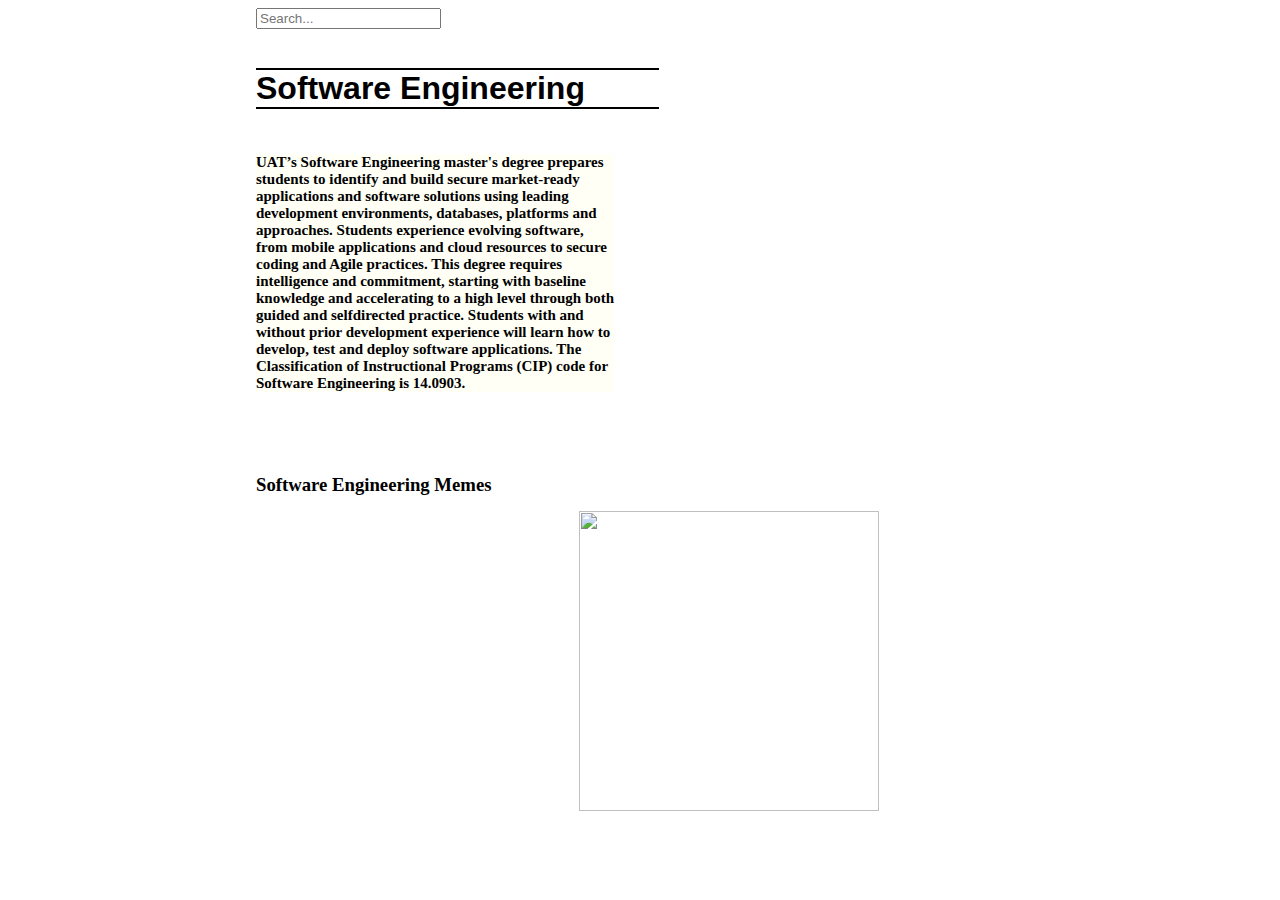
==== index.html @ 4352dcfe "Add files via upload" ====
<!--Josue Joseph-->
<!DOCTYPE html>

<html lang="en">
    
    <head>
        <title>Index</title>
        <meta charset="UTF-8" name="viewport" content="width=device-width, initial-scale=1.0">
    </head>

<!--header element includes a library of options like search bar and clickable links-->
    <header>
        <input id="search" type="text" placeholder="Search..."> 
    </header><br>

    <body>

        <!--info div provides information about software engineering--> 
        <div id="einfo">
        <h1>Software Engineering</h1>
        <h2>UAT’s Software Engineering master's degree prepares students to identify and build secure market-ready applications and
            software solutions using leading development environments, databases, platforms and approaches. Students experience
            evolving software, from mobile applications and cloud resources to secure coding and Agile practices. This degree requires
            intelligence and commitment, starting with baseline knowledge and accelerating to a high level through both guided and selfdirected practice. Students with and without prior development experience will learn how to develop, test and deploy software
            applications. The Classification of Instructional Programs (CIP) code for Software Engineering is 14.0903.
        </h2>
        </div><br>

        <!--info div provides information about software engineering--> 
        <div>

            <h3>Software Engineering Memes</h3>
            <p id="memes">        
            <img src="60d33beaf630caf8b8625819_ojVfiY9N9W7SNblUwsMuRdEHfZaK7gTn4I8oA596jsQz0gHhJ0msEceYVq2C5afZ4rDCvhqx1EEedzTz664Vi3aDScXL2jnzV_uuWriJbW-wldzhpJDT-TNOPvgusibLRCqaY5pJ.png" alt="">
            </p>  
    
        </div>
    </body><br>

    <footer></footer>

    <style>
        body{
            background-color: rgb(255, 255, 255);
            margin-left: 20%;
            margin-right: 10%;
        }
        .menuBar{
            background-size: 20%;
            margin-bottom: 1%;
        }
        h1{
            text-align: left;
            margin-bottom: 5%;
            border-top: solid;
            border-bottom: solid;
            border-width: 2px;
            margin-right: 55%;
            font-family: 'Franklin Gothic Medium', 'Arial Narrow', Arial, sans-serif;

        }
        h2{
            text-align: left;
            font-size: 15px;
            margin-right: 60%;
            background-color: rgb(255, 255, 246);
            font-style: 2%;
            margin-bottom: 5%;

        }
        p{
            width: 60%;
            margin-top: 5%;
            margin-bottom: 5%;
            font-size: 20px;
            display: inline-block;
            margin-right: 2%;

        }
        .list{
            border-width: 1px;
            margin-bottom: 5%;
            margin-right: 10%;
            padding: 50px;
            margin-left: -5%;
        }
        img{
            width: 300px;
            height: 300px;
            margin-left: 60%;
            margin-top: -9%;
        }
        div h1{
            text-align: left;
            margin-bottom: 5%;
            border-top: solid;
            border-bottom: solid;
            border-width: 2px;
            margin-right: 55%;
            font-family: 'Franklin Gothic Medium', 'Arial Narrow', Arial, sans-serif;
        }
        div h2{
            text-align: left;
            font-size: 15px;
            margin-right: 60%;
            background-color: rgb(255, 255, 246);
            font-style: 2%;
            margin-bottom: 5%;

        }
        div h3 {
            
        }
        div .memes {
            width: 300px;
            height: 200px;
            margin-left: 60%;
            margin-top: -9%;
        }
        div .meme_slide {
            width: 300px;
            height: 200px;
            margin-left: 60%;
            margin-top: -9%;
        }


    </style>
</html>
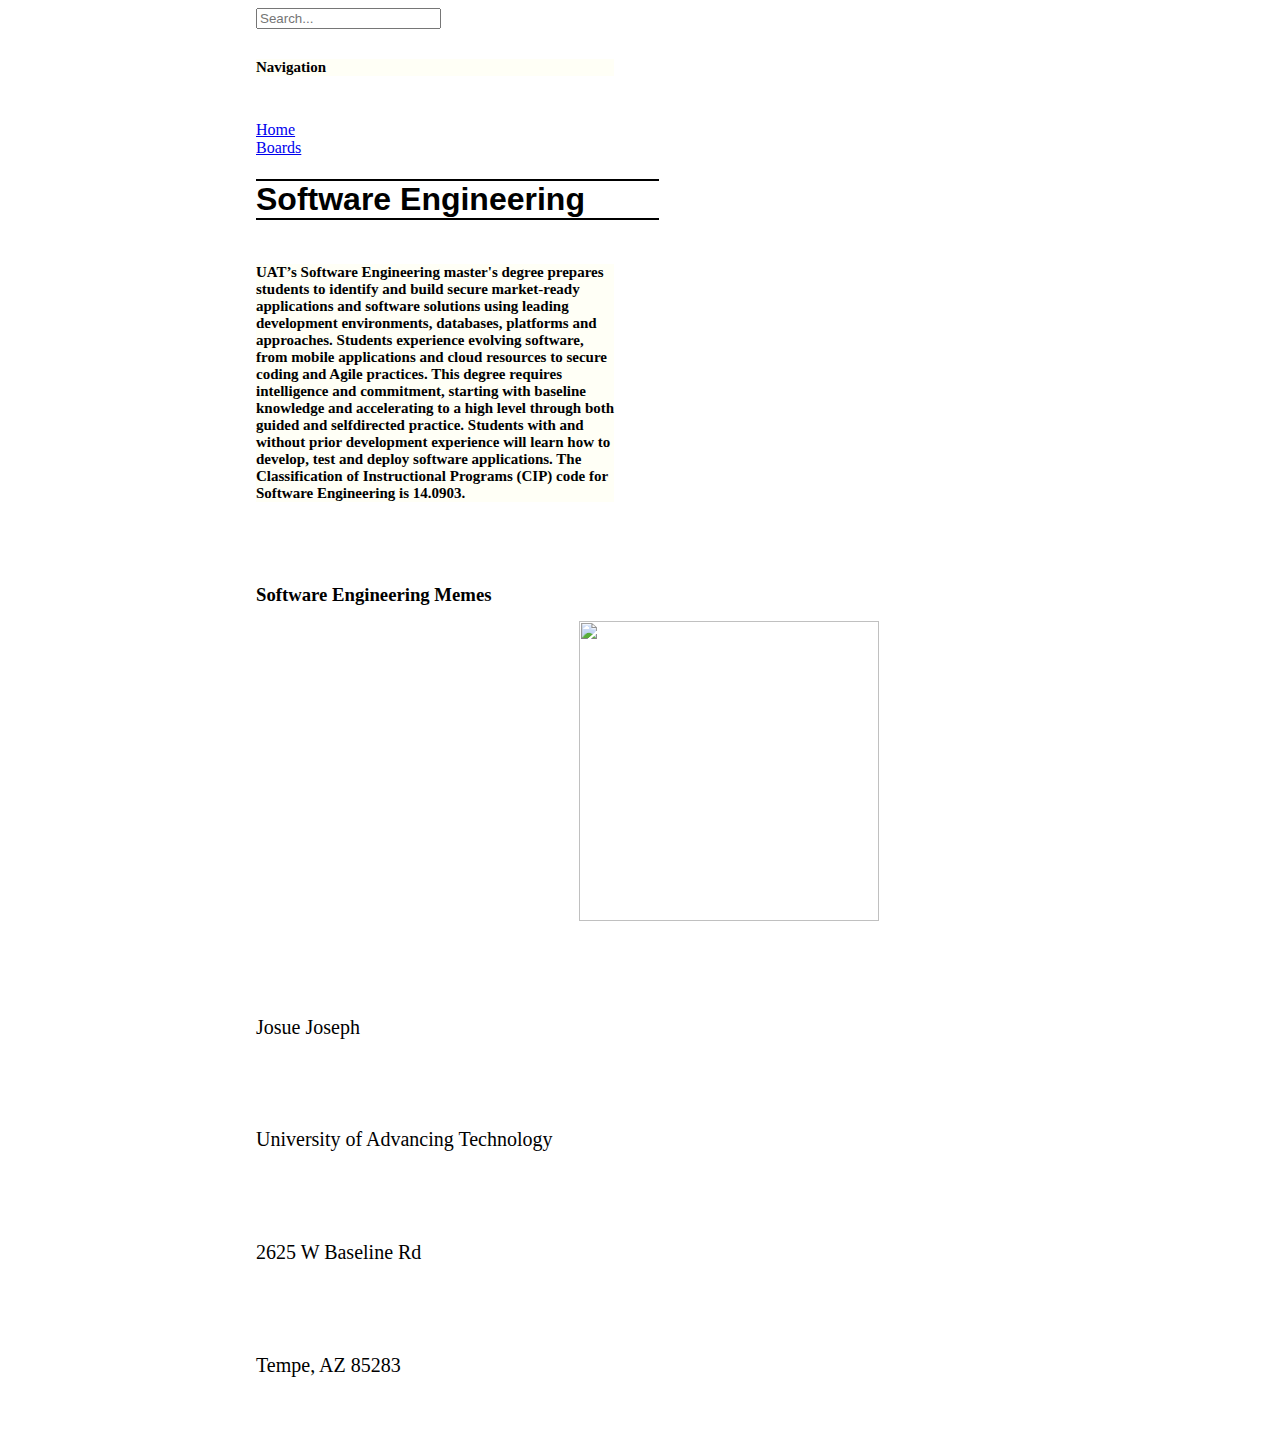
==== commit 87aa3bb4: "Add files via upload" ====
--- a/index.html
+++ b/index.html
@@ -1,4 +1,4 @@
-<!--Josue Joseph-->
+<!--07/02/2023-->
 <!DOCTYPE html>
 
 <html lang="en">
@@ -8,12 +8,20 @@
         <meta charset="UTF-8" name="viewport" content="width=device-width, initial-scale=1.0">
     </head>
 
-<!--header element includes a library of options like search bar and clickable links-->
+    <body>
+
+<!--header element includes a library of options like search bar and clickable links-->        
     <header>
         <input id="search" type="text" placeholder="Search..."> 
     </header><br>
+    <nav>
+        <h2>Navigation</h2>
+        <a href="./index.html">Home</a><br>
+        <a href="./boards.html">Boards</a><br>
+    </nav>
+    
 
-    <body>
+
 
         <!--info div provides information about software engineering--> 
         <div id="einfo">
@@ -35,9 +43,16 @@
             </p>  
     
         </div>
+        
+        <footer>
+            <P>Josue Joseph</P><br>
+            <p>University of Advancing Technology</p><br>
+            <p>2625 W Baseline Rd</p><br>
+            <p>Tempe, AZ 85283</p><br>
+        </footer> 
+           
     </body><br>
 
-    <footer></footer>
 
     <style>
         body{
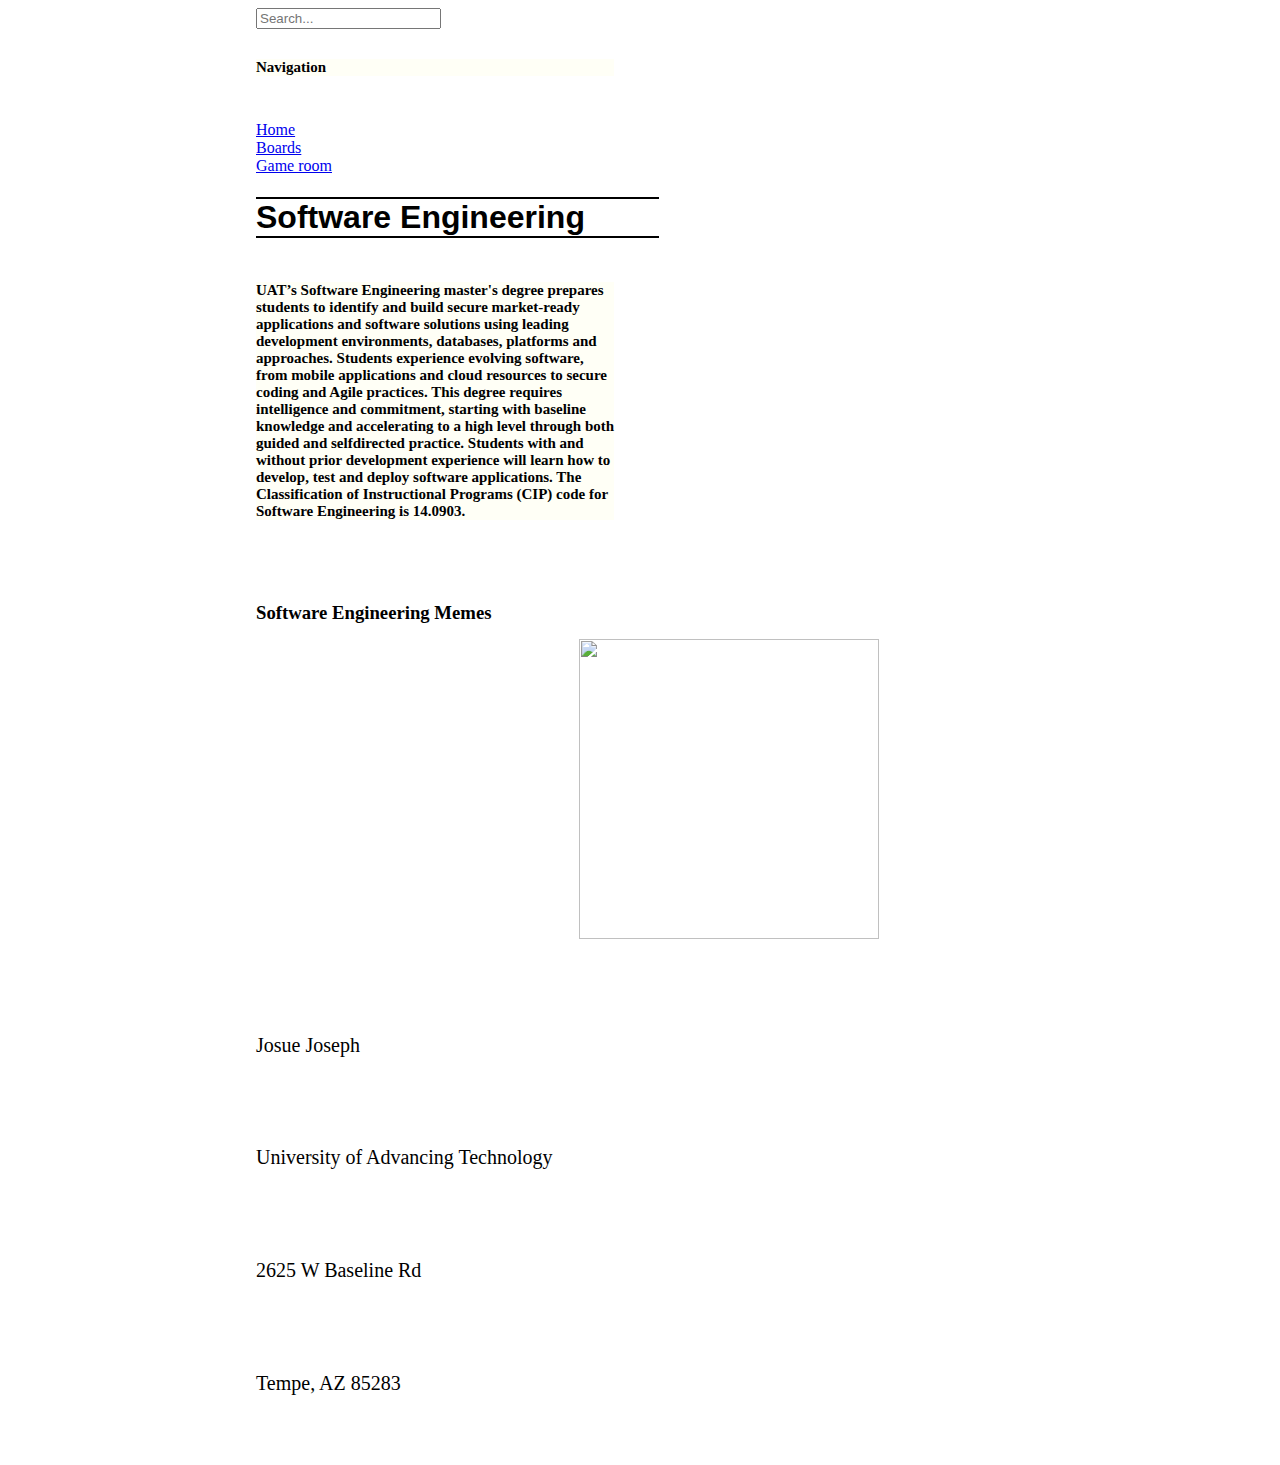
==== commit d5adb8ea: "Add files via upload" ====
--- a/index.html
+++ b/index.html
@@ -18,6 +18,7 @@
         <h2>Navigation</h2>
         <a href="./index.html">Home</a><br>
         <a href="./boards.html">Boards</a><br>
+        <a href="./game.html">Game room</a>
     </nav>
     
 
@@ -43,6 +44,9 @@
             </p>  
     
         </div>
+
+
+
         
         <footer>
             <P>Josue Joseph</P><br>
@@ -126,6 +130,7 @@
         div h3 {
             
         }
+        
         div .memes {
             width: 300px;
             height: 200px;
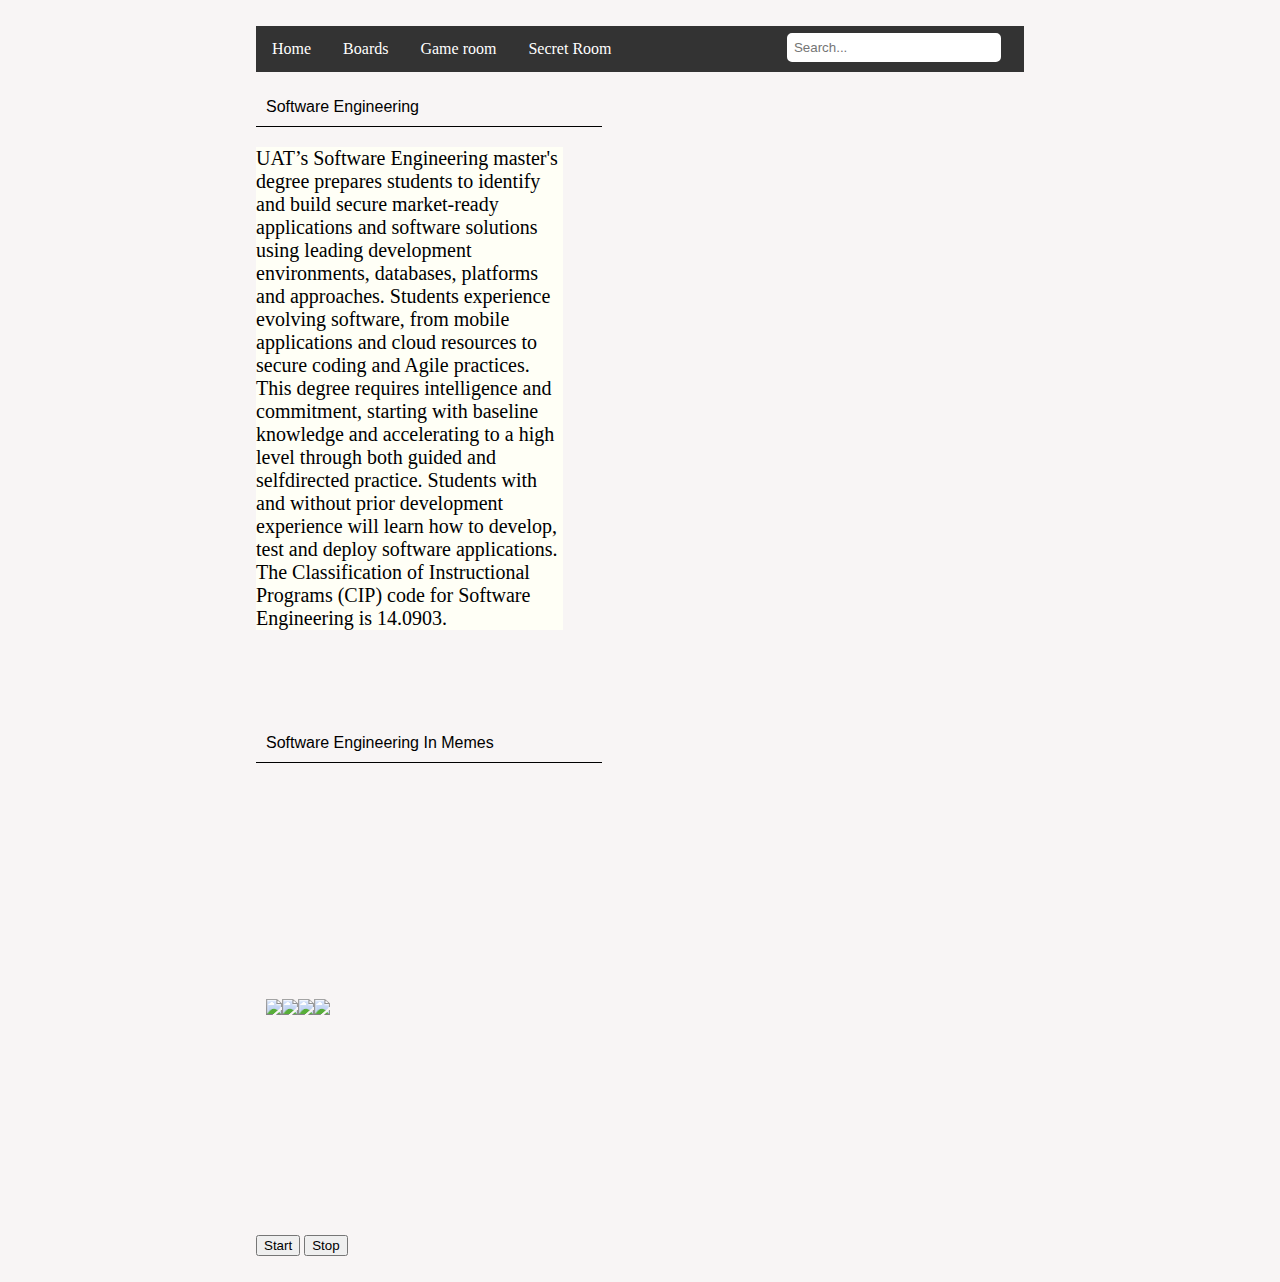
==== commit 0e1d4673: "Add files via upload" ====
--- a/index.html
+++ b/index.html
@@ -1,149 +1,107 @@
 <!--07/02/2023-->
 <!DOCTYPE html>
-
 <html lang="en">
     
     <head>
         <title>Index</title>
+        <link rel="stylesheet" href="main.css">
+        <link rel="stylesheet" href="button.css">
         <meta charset="UTF-8" name="viewport" content="width=device-width, initial-scale=1.0">
+        <script type="text/javascript" src="button.js"></script>
+        <link rel="stylesheet" href="main.css">
     </head>
+    
+            <!--navigation bar-->
+            <ul class="navigation">
+                <li><a href="./index.html">Home</a></li>
+                <li><a href="./boards.html">Boards</a></li>
+                <li><a href="./game.html">Game room</a></li>
+                <li><a href="strings.html">Secret Room</a></li>
+                <input class="search" type="text" placeholder="Search...">
+            </ul>
 
     <body>
-
-<!--header element includes a library of options like search bar and clickable links-->        
-    <header>
-        <input id="search" type="text" placeholder="Search..."> 
-    </header><br>
-    <nav>
-        <h2>Navigation</h2>
-        <a href="./index.html">Home</a><br>
-        <a href="./boards.html">Boards</a><br>
-        <a href="./game.html">Game room</a>
-    </nav>
-    
-
-
-
-        <!--info div provides information about software engineering--> 
-        <div id="einfo">
-        <h1>Software Engineering</h1>
-        <h2>UAT’s Software Engineering master's degree prepares students to identify and build secure market-ready applications and
+        <!--div provides information about software engineering--> 
+        <div>
+        <p class="infoTitle">Software Engineering</p>
+        <p class="infoBox">UAT’s Software Engineering master's degree prepares students to identify and build secure market-ready applications and
             software solutions using leading development environments, databases, platforms and approaches. Students experience
             evolving software, from mobile applications and cloud resources to secure coding and Agile practices. This degree requires
             intelligence and commitment, starting with baseline knowledge and accelerating to a high level through both guided and selfdirected practice. Students with and without prior development experience will learn how to develop, test and deploy software
             applications. The Classification of Instructional Programs (CIP) code for Software Engineering is 14.0903.
-        </h2>
+        </p>
         </div><br>
 
         <!--info div provides information about software engineering--> 
+        <p class="boxTitle" >Software Engineering In Memes</p><br>
+        <div class="imageBox">
+            <img src="60d33beaf630caf8b8625819_ojVfiY9N9W7SNblUwsMuRdEHfZaK7gTn4I8oA596jsQz0gHhJ0msEceYVq2C5afZ4rDCvhqx1EEedzTz664Vi3aDScXL2jnzV_uuWriJbW-wldzhpJDT-TNOPvgusibLRCqaY5pJ.png">
+            <img src="60d33beaf630caf8b8625819_ojVfiY9N9W7SNblUwsMuRdEHfZaK7gTn4I8oA596jsQz0gHhJ0msEceYVq2C5afZ4rDCvhqx1EEedzTz664Vi3aDScXL2jnzV_uuWriJbW-wldzhpJDT-TNOPvgusibLRCqaY5pJ.png">
+            <img src="60d33beaf630caf8b8625819_ojVfiY9N9W7SNblUwsMuRdEHfZaK7gTn4I8oA596jsQz0gHhJ0msEceYVq2C5afZ4rDCvhqx1EEedzTz664Vi3aDScXL2jnzV_uuWriJbW-wldzhpJDT-TNOPvgusibLRCqaY5pJ.png">
+            <img src="60d33beaf630caf8b8625819_ojVfiY9N9W7SNblUwsMuRdEHfZaK7gTn4I8oA596jsQz0gHhJ0msEceYVq2C5afZ4rDCvhqx1EEedzTz664Vi3aDScXL2jnzV_uuWriJbW-wldzhpJDT-TNOPvgusibLRCqaY5pJ.png">
+        </div><br>
+
         <div>
+            <button class="startBtn" onclick="startMoving(event)">Start</button>
+            <button class="stopBtn" onclick="stopMoving(event)">Stop</button>
+        </div>
+        
+        
 
-            <h3>Software Engineering Memes</h3>
-            <p id="memes">        
-            <img src="60d33beaf630caf8b8625819_ojVfiY9N9W7SNblUwsMuRdEHfZaK7gTn4I8oA596jsQz0gHhJ0msEceYVq2C5afZ4rDCvhqx1EEedzTz664Vi3aDScXL2jnzV_uuWriJbW-wldzhpJDT-TNOPvgusibLRCqaY5pJ.png" alt="">
-            </p>  
-    
+        <div class="footer">
+            <p>Josue Joseph
+            University of Advancing Technology
+            2625 W Baseline Rd
+            Tempe, AZ 85283</p>
         </div>
 
-
-
-        
-        <footer>
-            <P>Josue Joseph</P><br>
-            <p>University of Advancing Technology</p><br>
-            <p>2625 W Baseline Rd</p><br>
-            <p>Tempe, AZ 85283</p><br>
-        </footer> 
            
     </body><br>
+</html>
+<script>
+    // Meme image element reference
+var imageBox = document.querySelector('.imageBox');
 
+// Start button element reference
+var startBtn = document.querySelector('.startBtn');
 
-    <style>
-        body{
-            background-color: rgb(255, 255, 255);
-            margin-left: 20%;
-            margin-right: 10%;
-        }
-        .menuBar{
-            background-size: 20%;
-            margin-bottom: 1%;
-        }
-        h1{
-            text-align: left;
-            margin-bottom: 5%;
-            border-top: solid;
-            border-bottom: solid;
-            border-width: 2px;
-            margin-right: 55%;
-            font-family: 'Franklin Gothic Medium', 'Arial Narrow', Arial, sans-serif;
+// Stop button element reference
+var stopBtn = document.querySelector('.stopBtn');
 
-        }
-        h2{
-            text-align: left;
-            font-size: 15px;
-            margin-right: 60%;
-            background-color: rgb(255, 255, 246);
-            font-style: 2%;
-            margin-bottom: 5%;
+// Interval for moving the image
+var moveInterval;
 
-        }
-        p{
-            width: 60%;
-            margin-top: 5%;
-            margin-bottom: 5%;
-            font-size: 20px;
-            display: inline-block;
-            margin-right: 2%;
+// Function to start moving the meme image
+function startMoving(event) {
+    // Prevent default button click behavior
+    event.preventDefault();
 
-        }
-        .list{
-            border-width: 1px;
-            margin-bottom: 5%;
-            margin-right: 10%;
-            padding: 50px;
-            margin-left: -5%;
-        }
-        img{
-            width: 300px;
-            height: 300px;
-            margin-left: 60%;
-            margin-top: -9%;
-        }
-        div h1{
-            text-align: left;
-            margin-bottom: 5%;
-            border-top: solid;
-            border-bottom: solid;
-            border-width: 2px;
-            margin-right: 55%;
-            font-family: 'Franklin Gothic Medium', 'Arial Narrow', Arial, sans-serif;
-        }
-        div h2{
-            text-align: left;
-            font-size: 15px;
-            margin-right: 60%;
-            background-color: rgb(255, 255, 246);
-            font-style: 2%;
-            margin-bottom: 5%;
+    // Disable the start button and enable the stop button
+    startBtn.disabled = true;
+    stopBtn.disabled = false;
 
-        }
-        div h3 {
-            
-        }
-        
-        div .memes {
-            width: 300px;
-            height: 200px;
-            margin-left: 60%;
-            margin-top: -9%;
-        }
-        div .meme_slide {
-            width: 300px;
-            height: 200px;
-            margin-left: 60%;
-            margin-top: -9%;
-        }
+    // Start moving the meme image every second
+    moveInterval = setInterval(function () {
+        // Generate random x and y translations
+        var x = Math.random() * window.innerWidth;
+        var y = Math.random() * window.innerHeight;
 
+        // Apply translations to the meme image
+        imageBox.style.transform = 'translate(' + x + 'px, ' + y + 'px)';
+    }, 1000);
+}
 
-    </style>
-</html>+// Function to stop moving the meme image
+function stopMoving(event) {
+    // Prevent default button click behavior
+    event.preventDefault();
+
+    // Disable the stop button and enable the start button
+    stopBtn.disabled = true;
+    startBtn.disabled = false;
+
+    // Stop moving the meme image
+    clearInterval(moveInterval);
+}
+
+</script>--- a/main.css
+++ b/main.css
@@ -0,0 +1,105 @@
+.navigation {
+    list-style-type: none;
+    margin: 0;
+    padding: 0;
+    overflow: hidden;
+    background-color: hsl(0, 0%, 20%);
+    width: 100%;
+}
+
+.navigation li {
+    float: left;
+}
+
+.navigation li a {
+    display: block;
+    color: white;
+    text-align: center;
+    padding: 14px 16px;
+    text-decoration: none;
+}
+
+.navigation li a:hover {
+    background-color: #111;
+}
+
+body{
+    background-color: rgb(248, 245, 245);
+    margin-left: 20%;
+    margin-right: 20%;
+    margin-top: 2%;
+}
+.boxTitle {
+    text-align: left;
+    border-bottom: solid;
+    margin-top: 5%;
+    border-width: 1px;
+    margin-right: 55%;
+    padding: 10px;
+    font-family: 'Franklin Gothic Medium', 'Arial Narrow', Arial, sans-serif;
+}
+.infoTitle{
+    text-align: left;
+    border-bottom: solid;
+    border-width: 1px;
+    margin-right: 55%;
+    padding: 10px;
+    font-family: 'Franklin Gothic Medium', 'Arial Narrow', Arial, sans-serif;
+}
+
+.infoBox {
+    text-align: left;
+    font-size: 20px;
+    margin-right: 60%;
+    background-color: rgb(255, 255, 246);
+    margin-bottom: 5%;
+}
+
+.footer {
+position: fixed;
+width: 100%;
+background-color: rgb(255, 255, 255);
+color: rgb(0, 0, 0);
+text-align: center;
+margin-top: 92%;
+}
+
+.search {
+    border: 2px solid #ffffff;
+    padding: 5px;
+    height: 15px;
+    width: 200px;
+    border-radius: 5px;
+    outline: none;
+    color: #000000;
+    float: right;
+    margin-top: 1%;
+    margin-right: 3%;
+}
+
+.imageBox {
+    width: 100%;
+    height: 400px;
+    display: flex;
+    align-items: center;
+    padding: 10px;
+}
+.imageBox img {
+    max-width: 100%;
+    max-height: 100%;
+    animation: img 15s infinite;
+    animation-timing-function: linear;
+}
+
+@keyframes img {
+    0% {
+        transform: translateX(0%);
+    }
+    100% {
+        transform: translateX(-100%);
+    }
+}
+
+.buttons {
+    margin-top: 10px;
+}--- a/button.css
+++ b/button.css
@@ -0,0 +1,84 @@
+.button {
+    border: none;
+    width: 15em;
+    height: 5em;
+    border-radius: 3em;
+    display: flex;
+    justify-content: center;
+    align-items: center;
+    gap: 12px;
+    background: #1C1A1C;
+    cursor: pointer;
+    transition: all 450ms ease-in-out;
+  }
+  
+  .button {
+    fill: #AAAAAA;
+    transition: all 800ms ease;
+  }
+  
+  .text {
+    font-weight: 600;
+    color: #ffffff;
+    font-size: medium;
+  }
+  
+  .button:hover {
+    background: linear-gradient(0deg,#A47CF3,#683FEA);
+    box-shadow: inset 0px 1px 0px 0px rgba(255, 255, 255, 0.4),
+    inset 0px -4px 0px 0px rgba(0, 0, 0, 0.2),
+    0px 0px 0px 4px rgba(255, 255, 255, 0.2),
+    0px 0px 180px 0px #9917FF;
+    transform: translateY(-2px);
+  }
+  
+  .button:hover .text {
+    color: white;
+  }
+  
+  .button:hover .sparkle {
+    fill: white;
+    transform: scale(1.2);
+  } 
+  .reset {
+    border: none;
+    width: 15em;
+    height: 5em;
+    border-radius: 3em;
+    display: flex;
+    justify-content: center;
+    align-items: center;
+    gap: 12px;
+    background: #1C1A1C;
+    cursor: pointer;
+    transition: all 450ms ease-in-out;
+  }
+  
+  .reset {
+    fill: #AAAAAA;
+    transition: all 800ms ease;
+  }
+  
+  .reset {
+    font-weight: 600;
+    color: #AAAAAA;
+    font-size: medium;
+  }
+  
+  .reset:hover {
+    background: linear-gradient(0deg,#A47CF3,#683FEA);
+    box-shadow: inset 0px 1px 0px 0px rgba(255, 255, 255, 0.4),
+    inset 0px -4px 0px 0px rgba(0, 0, 0, 0.2),
+    0px 0px 0px 4px rgba(255, 255, 255, 0.2),
+    0px 0px 180px 0px #9917FF;
+    transform: translateY(-2px);
+  }
+  
+  .reset:hover .text {
+    color: rgb(255, 255, 255);
+  }
+  
+  .reset:hover .sparkle {
+    fill: white;
+    transform: scale(1.2);
+  } --- a/main.css
+++ b/main.css
@@ -0,0 +1,105 @@
+.navigation {
+    list-style-type: none;
+    margin: 0;
+    padding: 0;
+    overflow: hidden;
+    background-color: hsl(0, 0%, 20%);
+    width: 100%;
+}
+
+.navigation li {
+    float: left;
+}
+
+.navigation li a {
+    display: block;
+    color: white;
+    text-align: center;
+    padding: 14px 16px;
+    text-decoration: none;
+}
+
+.navigation li a:hover {
+    background-color: #111;
+}
+
+body{
+    background-color: rgb(248, 245, 245);
+    margin-left: 20%;
+    margin-right: 20%;
+    margin-top: 2%;
+}
+.boxTitle {
+    text-align: left;
+    border-bottom: solid;
+    margin-top: 5%;
+    border-width: 1px;
+    margin-right: 55%;
+    padding: 10px;
+    font-family: 'Franklin Gothic Medium', 'Arial Narrow', Arial, sans-serif;
+}
+.infoTitle{
+    text-align: left;
+    border-bottom: solid;
+    border-width: 1px;
+    margin-right: 55%;
+    padding: 10px;
+    font-family: 'Franklin Gothic Medium', 'Arial Narrow', Arial, sans-serif;
+}
+
+.infoBox {
+    text-align: left;
+    font-size: 20px;
+    margin-right: 60%;
+    background-color: rgb(255, 255, 246);
+    margin-bottom: 5%;
+}
+
+.footer {
+position: fixed;
+width: 100%;
+background-color: rgb(255, 255, 255);
+color: rgb(0, 0, 0);
+text-align: center;
+margin-top: 92%;
+}
+
+.search {
+    border: 2px solid #ffffff;
+    padding: 5px;
+    height: 15px;
+    width: 200px;
+    border-radius: 5px;
+    outline: none;
+    color: #000000;
+    float: right;
+    margin-top: 1%;
+    margin-right: 3%;
+}
+
+.imageBox {
+    width: 100%;
+    height: 400px;
+    display: flex;
+    align-items: center;
+    padding: 10px;
+}
+.imageBox img {
+    max-width: 100%;
+    max-height: 100%;
+    animation: img 15s infinite;
+    animation-timing-function: linear;
+}
+
+@keyframes img {
+    0% {
+        transform: translateX(0%);
+    }
+    100% {
+        transform: translateX(-100%);
+    }
+}
+
+.buttons {
+    margin-top: 10px;
+}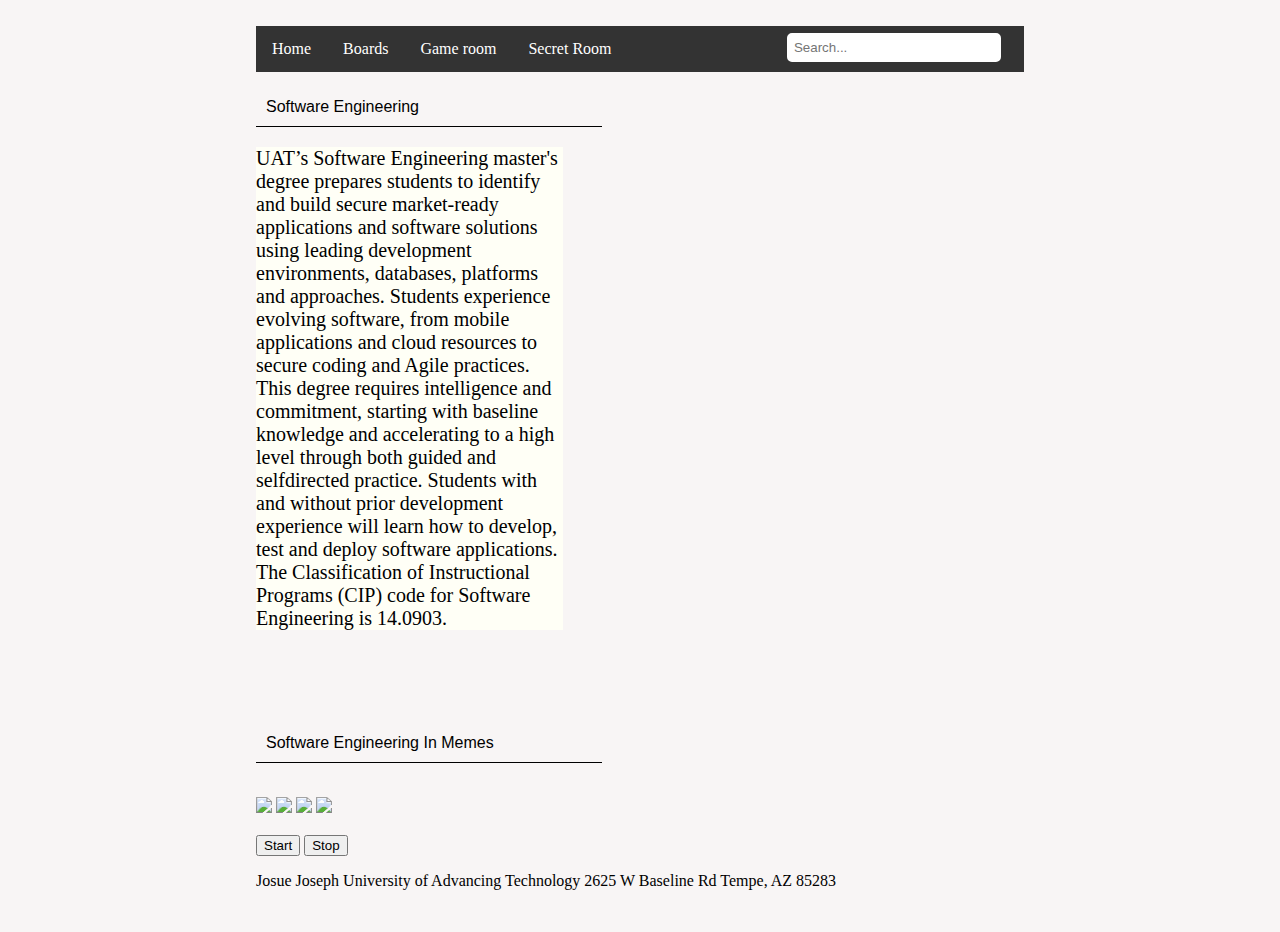
==== commit 645da534: "Add files via upload" ====
--- a/index.html
+++ b/index.html
@@ -8,7 +8,6 @@
         <link rel="stylesheet" href="button.css">
         <meta charset="UTF-8" name="viewport" content="width=device-width, initial-scale=1.0">
         <script type="text/javascript" src="button.js"></script>
-        <link rel="stylesheet" href="main.css">
     </head>
     
             <!--navigation bar-->
@@ -34,7 +33,7 @@
 
         <!--info div provides information about software engineering--> 
         <p class="boxTitle" >Software Engineering In Memes</p><br>
-        <div class="imageBox">
+        <div id="memeImage">
             <img src="60d33beaf630caf8b8625819_ojVfiY9N9W7SNblUwsMuRdEHfZaK7gTn4I8oA596jsQz0gHhJ0msEceYVq2C5afZ4rDCvhqx1EEedzTz664Vi3aDScXL2jnzV_uuWriJbW-wldzhpJDT-TNOPvgusibLRCqaY5pJ.png">
             <img src="60d33beaf630caf8b8625819_ojVfiY9N9W7SNblUwsMuRdEHfZaK7gTn4I8oA596jsQz0gHhJ0msEceYVq2C5afZ4rDCvhqx1EEedzTz664Vi3aDScXL2jnzV_uuWriJbW-wldzhpJDT-TNOPvgusibLRCqaY5pJ.png">
             <img src="60d33beaf630caf8b8625819_ojVfiY9N9W7SNblUwsMuRdEHfZaK7gTn4I8oA596jsQz0gHhJ0msEceYVq2C5afZ4rDCvhqx1EEedzTz664Vi3aDScXL2jnzV_uuWriJbW-wldzhpJDT-TNOPvgusibLRCqaY5pJ.png">
@@ -48,12 +47,14 @@
         
         
 
-        <div class="footer">
-            <p>Josue Joseph
+        <footer>
+            <p>
+            Josue Joseph
             University of Advancing Technology
             2625 W Baseline Rd
-            Tempe, AZ 85283</p>
-        </div>
+            Tempe, AZ 85283
+            </p>
+        </footer>
 
            
     </body><br>
--- a/main.css
+++ b/main.css
@@ -56,12 +56,9 @@
 }
 
 .footer {
-position: fixed;
-width: 100%;
-background-color: rgb(255, 255, 255);
-color: rgb(0, 0, 0);
 text-align: center;
-margin-top: 92%;
+margin-right: 200px;
+
 }
 
 .search {
@@ -77,14 +74,14 @@
     margin-right: 3%;
 }
 
-.imageBox {
+.memeImage {
     width: 100%;
     height: 400px;
     display: flex;
     align-items: center;
     padding: 10px;
 }
-.imageBox img {
+.memeImage img {
     max-width: 100%;
     max-height: 100%;
     animation: img 15s infinite;
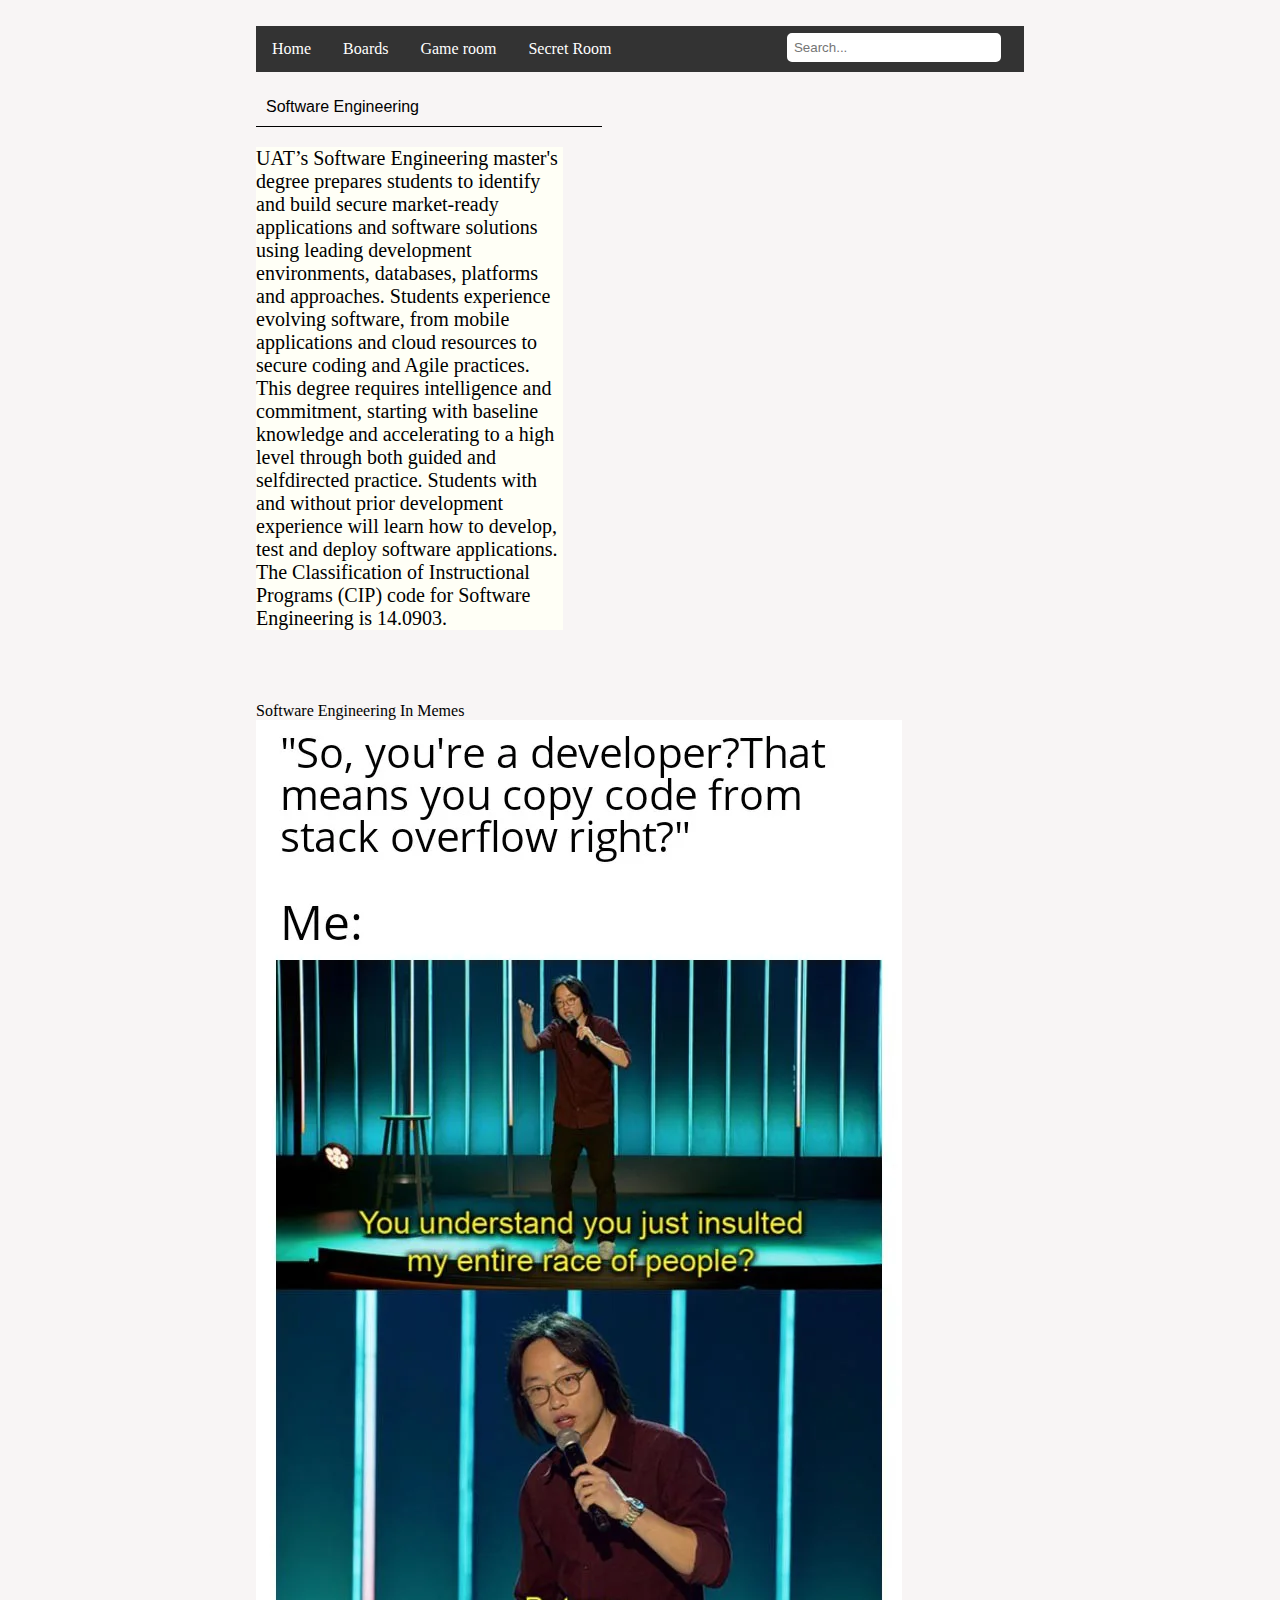
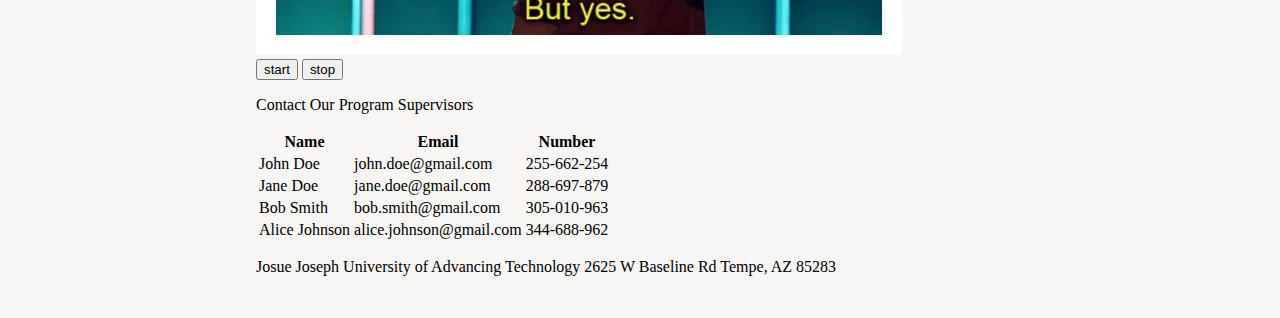
==== commit 9d7cce72: "Add files via upload" ====
--- a/index.html
+++ b/index.html
@@ -1,26 +1,37 @@
-<!--07/02/2023-->
+<!--Josue Joseph-->
+
+<!--creates a html file document-->
 <!DOCTYPE html>
+<!--Writes the html page in english-->
 <html lang="en">
-    
+
+    <!--the head element contains information like keywords and descriptions that you want to include in your webpage but not display for the users to see-->
     <head>
+        <!--title element displays the webpage name-->
         <title>Index</title>
+        <!--link elements connects the main.css page to style our index page-->
         <link rel="stylesheet" href="main.css">
+        <!--the button.css file is used to style the buttons that move the image around the screen-->
         <link rel="stylesheet" href="button.css">
+        <!--meta element contains the UTF-8 charset which uses a vast majority of characters from most written languages-->
         <meta charset="UTF-8" name="viewport" content="width=device-width, initial-scale=1.0">
-        <script type="text/javascript" src="button.js"></script>
+        <!--script element links our external code.js to our index.html page-->
+        <script type="text/javascript" src="code.js"></script>
     </head>
     
-            <!--navigation bar-->
+            <!--navigation bar, ul element creates an unordered list-->
             <ul class="navigation">
+                <!--li elements contains our navigation links connecting our external webpages to our main homepage-->
                 <li><a href="./index.html">Home</a></li>
                 <li><a href="./boards.html">Boards</a></li>
                 <li><a href="./game.html">Game room</a></li>
                 <li><a href="strings.html">Secret Room</a></li>
+                <!--the input element creates a search bar with a "search..." placeholder being displayed-->
                 <input class="search" type="text" placeholder="Search...">
             </ul>
 
     <body>
-        <!--div provides information about software engineering--> 
+        <!--div provides information about software engineering, each p element contains a class to easier style each text individually--> 
         <div>
         <p class="infoTitle">Software Engineering</p>
         <p class="infoBox">UAT’s Software Engineering master's degree prepares students to identify and build secure market-ready applications and
@@ -31,29 +42,72 @@
         </p>
         </div><br>
 
+        <!--within the P element, i added line breaks to seperate the text from the meme images within the p element.-->
+       <p class="memeTitle">
+            Software Engineering In Memes
+            <br>
+            <!--the img element pulls an image using the path link using the src attribute-->
+            <img id="memeImage" src="60d33beaf630caf8b8625819_ojVfiY9N9W7SNblUwsMuRdEHfZaK7gTn4I8oA596jsQz0gHhJ0msEceYVq2C5afZ4rDCvhqx1EEedzTz664Vi3aDScXL2jnzV_uuWriJbW-wldzhpJDT-TNOPvgusibLRCqaY5pJ.png">
+
+            <!--i created a line break to leave space in between the image and the start and stop buttons-->
+            <br>
+            
+            <!--i created 2 buttons to control the memes movement around the screen-->
+            <input type="button" onclick="start();" value="start">
+            <input type="button" onclick="stop();" value="stop">
+            <br>
+        </p>
         <!--info div provides information about software engineering--> 
-        <p class="boxTitle" >Software Engineering In Memes</p><br>
-        <div id="memeImage">
-            <img src="60d33beaf630caf8b8625819_ojVfiY9N9W7SNblUwsMuRdEHfZaK7gTn4I8oA596jsQz0gHhJ0msEceYVq2C5afZ4rDCvhqx1EEedzTz664Vi3aDScXL2jnzV_uuWriJbW-wldzhpJDT-TNOPvgusibLRCqaY5pJ.png">
-            <img src="60d33beaf630caf8b8625819_ojVfiY9N9W7SNblUwsMuRdEHfZaK7gTn4I8oA596jsQz0gHhJ0msEceYVq2C5afZ4rDCvhqx1EEedzTz664Vi3aDScXL2jnzV_uuWriJbW-wldzhpJDT-TNOPvgusibLRCqaY5pJ.png">
-            <img src="60d33beaf630caf8b8625819_ojVfiY9N9W7SNblUwsMuRdEHfZaK7gTn4I8oA596jsQz0gHhJ0msEceYVq2C5afZ4rDCvhqx1EEedzTz664Vi3aDScXL2jnzV_uuWriJbW-wldzhpJDT-TNOPvgusibLRCqaY5pJ.png">
-            <img src="60d33beaf630caf8b8625819_ojVfiY9N9W7SNblUwsMuRdEHfZaK7gTn4I8oA596jsQz0gHhJ0msEceYVq2C5afZ4rDCvhqx1EEedzTz664Vi3aDScXL2jnzV_uuWriJbW-wldzhpJDT-TNOPvgusibLRCqaY5pJ.png">
-        </div><br>
+        
+        <!--creates a section to include our table element-->
+        <div class="table">
+                <!--New line of code 07/31/2023-->
+            <p class="contact">Contact Our Program Supervisors</p>
+                <!--table element-->
+            <table> 
+                <!--create table row-->
+            <tr>
+                <th>Name</th>
+                <th>Email</th>
+                <th>Number</th>
+            </tr>
+            <!--create table row-->
+            <tr>
+                <td>John Doe</td>
+                <td>john.doe@gmail.com</td>
+                <td>255-662-254</td>
+            </tr>
+            <!--create table row-->
+            <tr>
+                <td>Jane Doe</td>
+                <td>jane.doe@gmail.com</td>
+                <td>288-697-879</td>
+            </tr>
+            <!--create table row-->
+            <tr>
+                <td>Bob Smith</td>
+                <td>bob.smith@gmail.com</td>
+                <td>305-010-963</td>
+            </tr>
+            <!--create table row-->
+            <tr>
+                <td>Alice Johnson</td>
+                <td>alice.johnson@gmail.com</td>
+                <td>344-688-962</td>
+            </tr>
+        </table>  
+        </div>
 
-        <div>
-            <button class="startBtn" onclick="startMoving(event)">Start</button>
-            <button class="stopBtn" onclick="stopMoving(event)">Stop</button>
-        </div>
-        
-        
-
+        <!--the footer element contains information about the school, myself and the school's address where the program is bring taught-->
         <footer>
+            <!--within the P element all of the information is displayed on the screen-->
             <p>
             Josue Joseph
             University of Advancing Technology
             2625 W Baseline Rd
             Tempe, AZ 85283
             </p>
+            <!--closes footer element-->
         </footer>
 
            
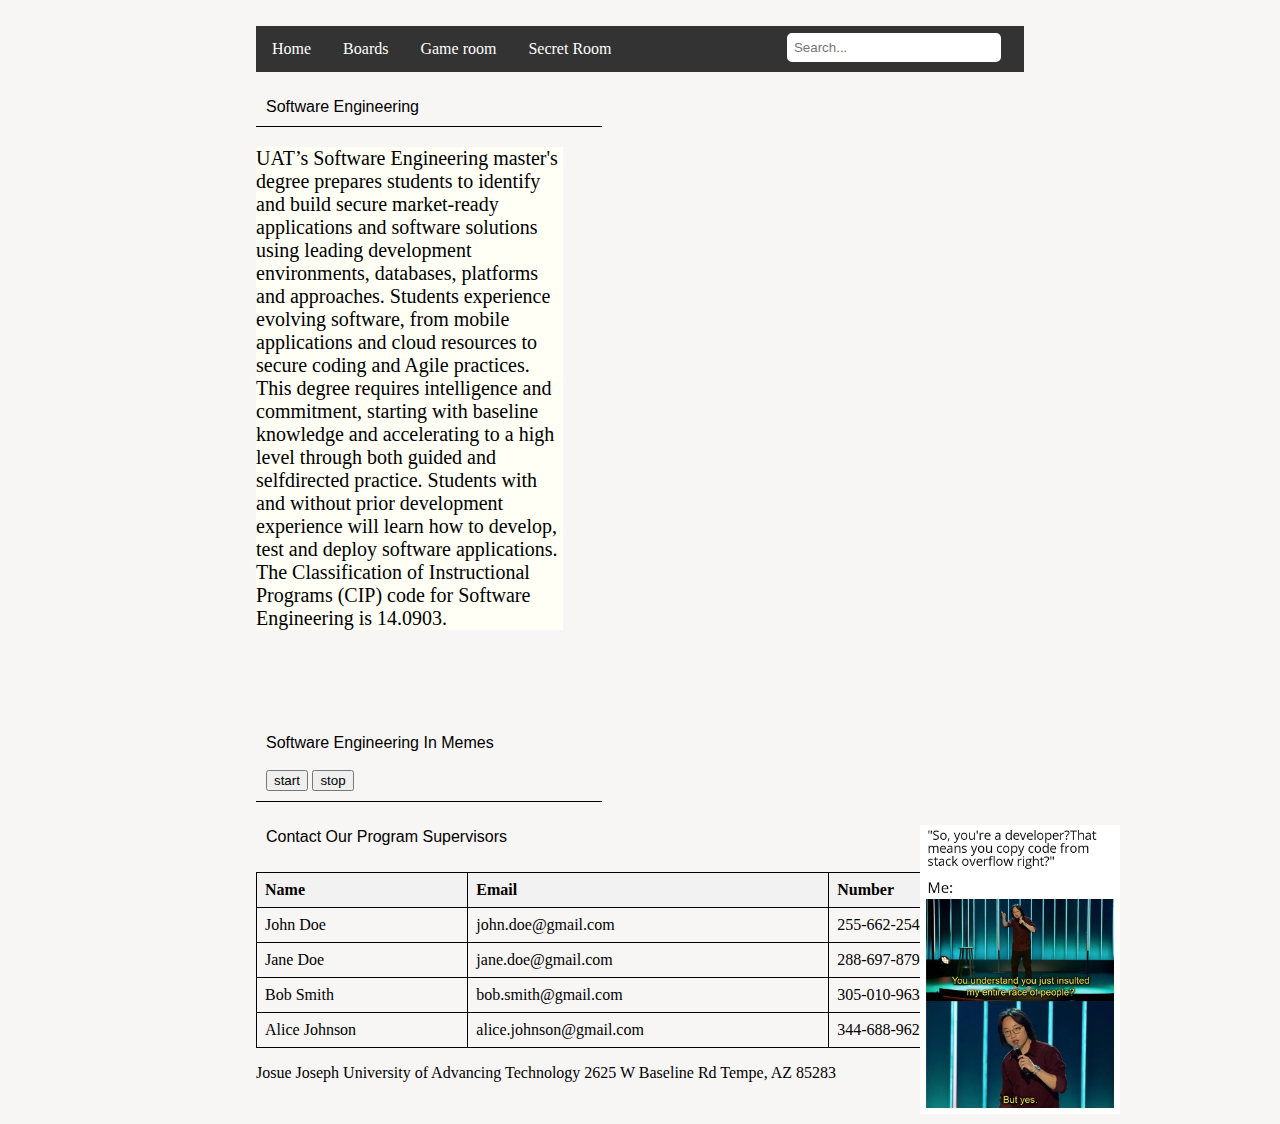
==== commit 6c4be011: "index.html" ====
--- a/index.html
+++ b/index.html
@@ -19,7 +19,7 @@
         <script type="text/javascript" src="code.js"></script>
     </head>
     
-            <!--navigation bar, ul element creates an unordered list-->
+            <!--navigation bar, ul element creates an unordered list 08/06/2023-->
             <ul class="navigation">
                 <!--li elements contains our navigation links connecting our external webpages to our main homepage-->
                 <li><a href="./index.html">Home</a></li>
@@ -159,4 +159,4 @@
     clearInterval(moveInterval);
 }
 
-</script>+</script>
--- a/main.css
+++ b/main.css
@@ -1,3 +1,4 @@
+/*style for the navigation bar in our webpage*/
 .navigation {
     list-style-type: none;
     margin: 0;
@@ -7,10 +8,12 @@
     width: 100%;
 }
 
+/*style for the navigation list in our webpage*/
 .navigation li {
     float: left;
 }
 
+/*style for the navigation links in our webpage*/
 .navigation li a {
     display: block;
     color: white;
@@ -19,16 +22,20 @@
     text-decoration: none;
 }
 
+/*style for the navigation links in our webpage*/
 .navigation li a:hover {
     background-color: #111;
 }
 
+/*style for the navigation links in our webpage*/
 body{
     background-color: rgb(248, 245, 245);
     margin-left: 20%;
     margin-right: 20%;
     margin-top: 2%;
 }
+
+/*style for the navigation links in our webpage*/
 .boxTitle {
     text-align: left;
     border-bottom: solid;
@@ -38,6 +45,8 @@
     padding: 10px;
     font-family: 'Franklin Gothic Medium', 'Arial Narrow', Arial, sans-serif;
 }
+
+/*style for the navigation links in our webpage*/
 .infoTitle{
     text-align: left;
     border-bottom: solid;
@@ -47,6 +56,7 @@
     font-family: 'Franklin Gothic Medium', 'Arial Narrow', Arial, sans-serif;
 }
 
+/*style for the info box in our webpage*/
 .infoBox {
     text-align: left;
     font-size: 20px;
@@ -55,12 +65,13 @@
     margin-bottom: 5%;
 }
 
+/*style for the footer section in our webpage*/
 .footer {
 text-align: center;
 margin-right: 200px;
-
 }
 
+/*style for the search bar in our webpage*/
 .search {
     border: 2px solid #ffffff;
     padding: 5px;
@@ -74,29 +85,65 @@
     margin-right: 3%;
 }
 
-.memeImage {
-    width: 100%;
-    height: 400px;
-    display: flex;
-    align-items: center;
-    padding: 10px;
-}
-.memeImage img {
-    max-width: 100%;
-    max-height: 100%;
-    animation: img 15s infinite;
-    animation-timing-function: linear;
+/*style for the buttons in our webpage*/
+.btn {
+    margin-top: 10px;
+    cursor: pointer;
+    font-size: 15px;
+    font-weight: 700;
+    background-color: rgb(255, 255, 255);
+    color: rgb(0, 0, 0);
+    border-radius: 5px 5px 5px 5px;
 }
 
-@keyframes img {
-    0% {
-        transform: translateX(0%);
-    }
-    100% {
-        transform: translateX(-100%);
-    }
+/*style for the memeImage in our webpage*/
+#memeImage {
+    position: absolute;
+    left: 25%;
+    top: 25%;
+    width: 200px;
+    margin: 600px;
 }
 
-.buttons {
-    margin-top: 10px;
+/*style for the table in our webpage*/
+table {
+    width: 100%;
+    border-collapse: collapse;
+}
+
+/*style for the table rows and columns in our webpage*/
+th, td {
+    border: 1px solid black;
+    padding: 8px;
+    text-align: left;
+}
+
+/*style for the table head in our webpage*/
+th {
+    background-color: #f2f2f2;
+}
+
+/*style for the memeTitle section in our webpage*/
+.memeTitle {
+    text-align: left;
+    border-bottom: solid;
+    margin-top: 5%;
+    border-width: 1px;
+    margin-right: 55%;
+    padding: 10px;
+    font-family: 'Franklin Gothic Medium', 'Arial Narrow', Arial, sans-serif;
+}
+
+/*style for the contact section of our webpage*/
+.contact {
+    margin-top: 2%;
+    text-align: left;
+    margin-right: 55%;
+    padding: 10px;
+    font-family: 'Franklin Gothic Medium', 'Arial Narrow', Arial, sans-serif;
+}
+
+/*style for the table section of our webpage*/
+table {
+    margin-top: 2%;
 }